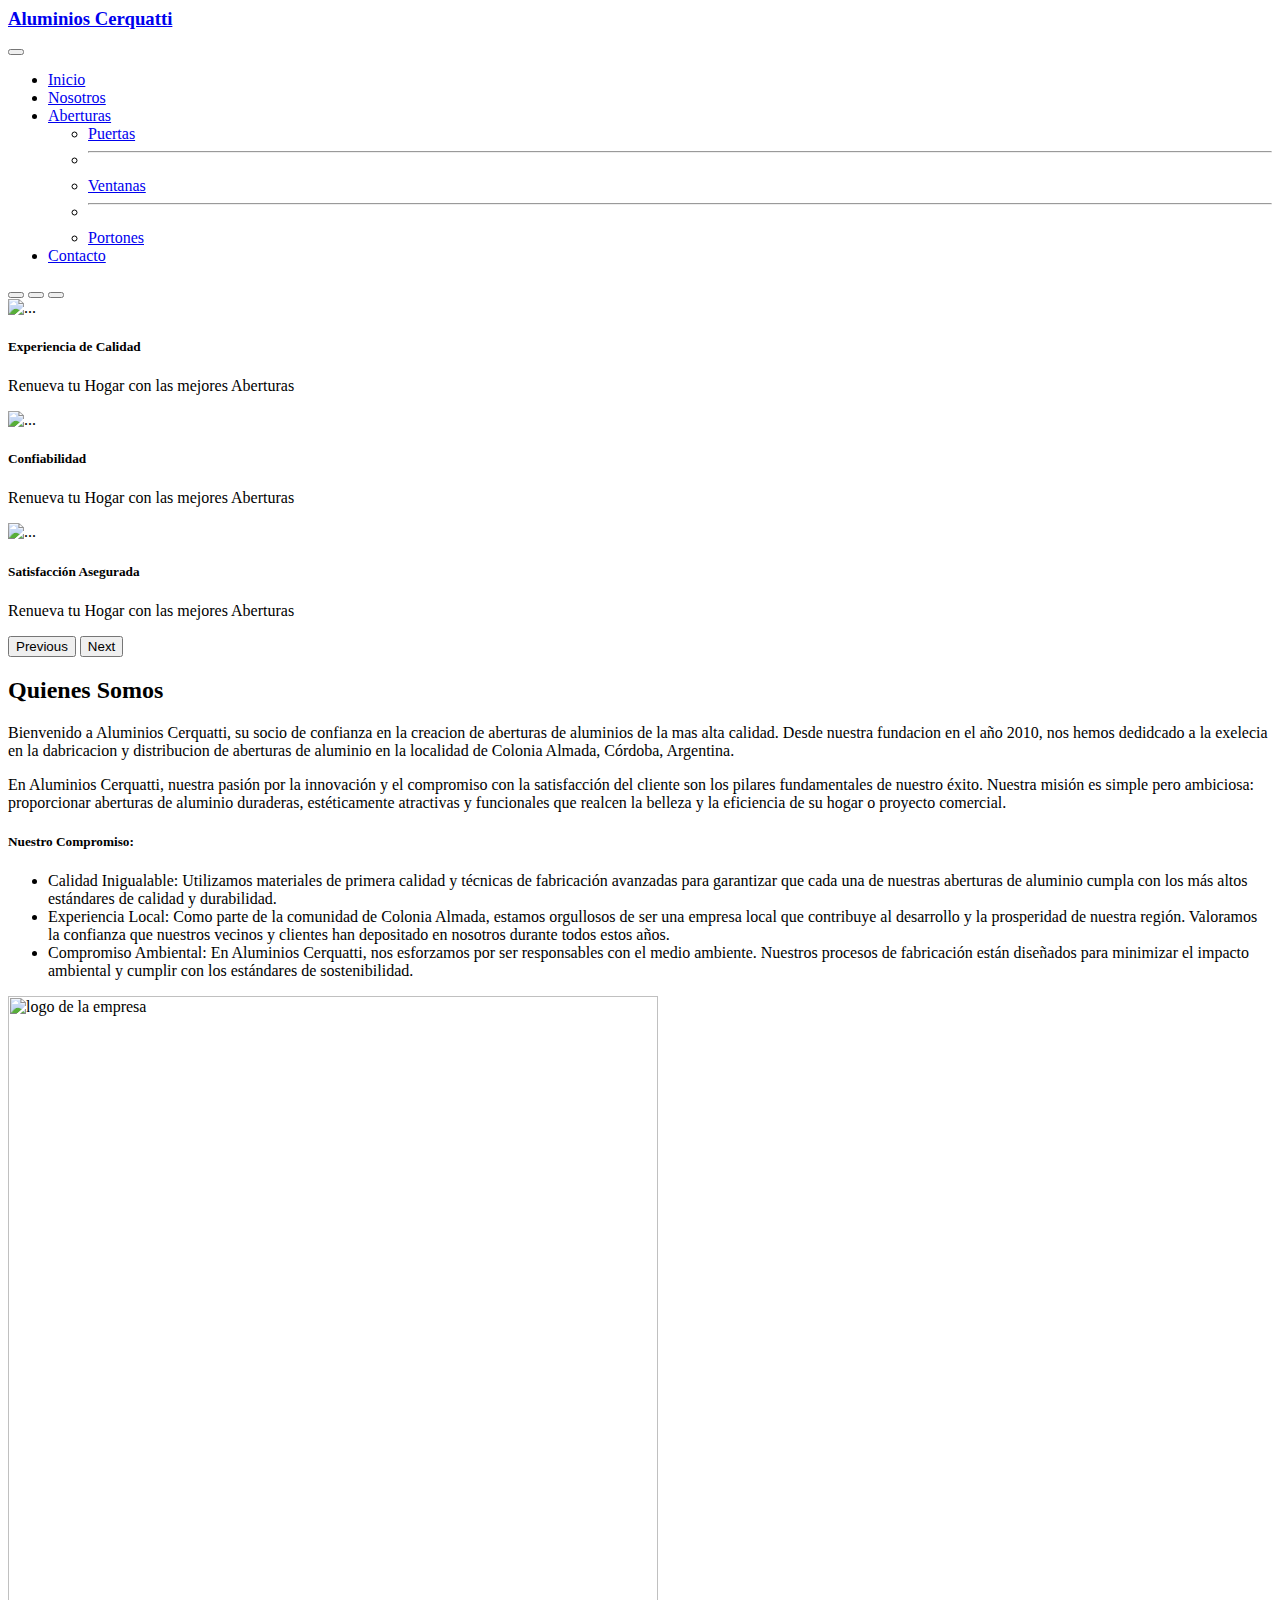
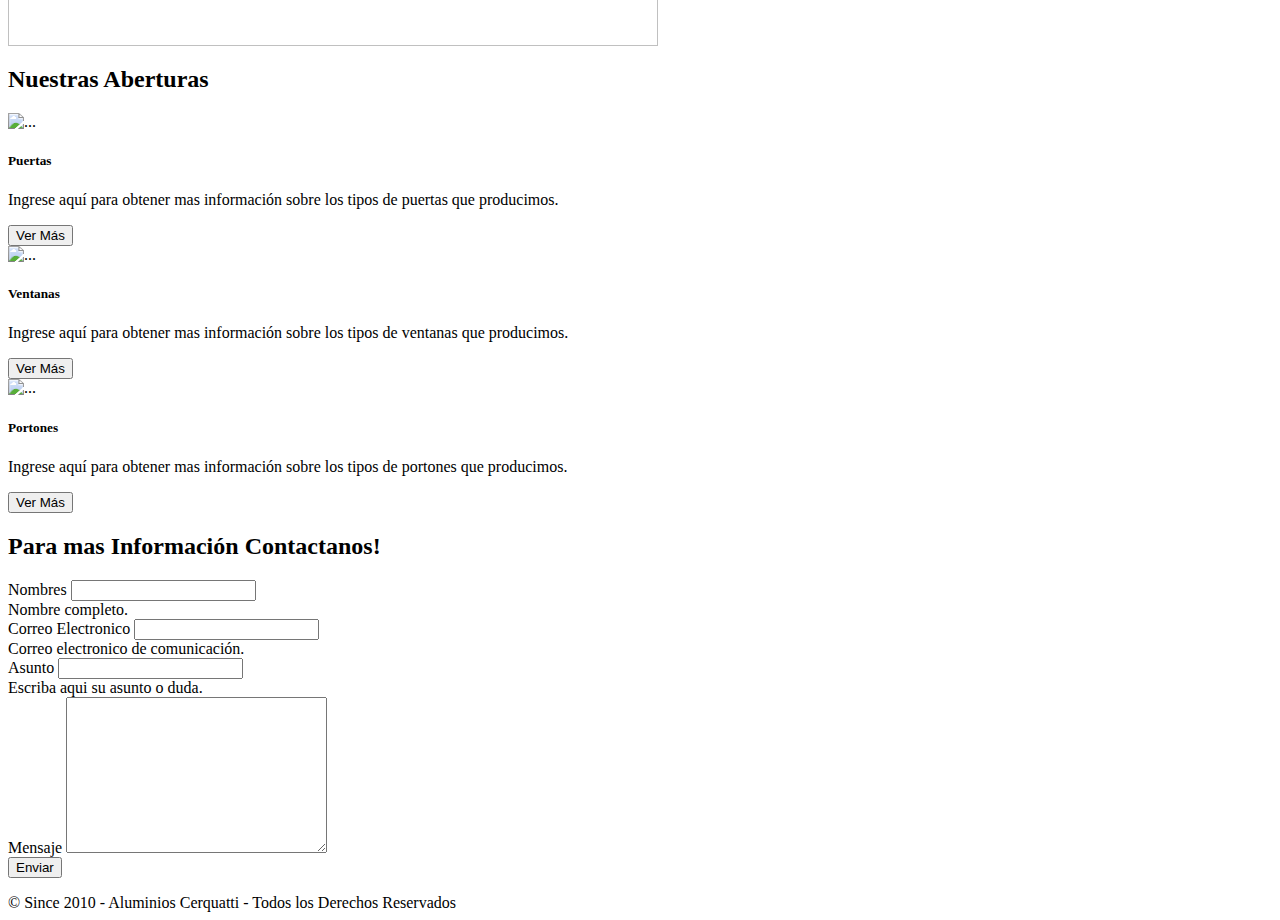
==== index.html @ 5398829f "probando subir primer repo" ====
<html lang="es">
  <head>
    <meta charset="utf-8">
    <meta name="viewport" content="width=device-width, initial-scale=1">
    <link rel="stylesheet" href="img/pinterest_board_photo.png">
    <title>Aluminios Cerquatti</title>
    <link href="https://cdn.jsdelivr.net/npm/bootstrap@5.3.2/dist/css/bootstrap.min.css" rel="stylesheet" integrity="sha384-T3c6CoIi6uLrA9TneNEoa7RxnatzjcDSCmG1MXxSR1GAsXEV/Dwwykc2MPK8M2HN" crossorigin="anonymous">
    <link rel="stylesheet" href="css/estilo.css">
  </head>

  <body class="body">
    <header class="header">
        
        <div class="container">
            <nav class="navbar navbar-expand-lg navbar-dark">
                <div class="container-fluid my-2">
                  <a class="navbar-brand" href="#"><h3>Aluminios Cerquatti</h3></a>
                  <button class="navbar-toggler" type="button" data-bs-toggle="collapse" data-bs-target="#navbarSupportedContent" aria-controls="navbarSupportedContent" aria-expanded="false" aria-label="Toggle navigation">
                    <span class="navbar-toggler-icon"></span>
                  </button>
                  <div class="collapse navbar-collapse" id="navbarSupportedContent">
                    <ul class="navbar-nav ms-auto mb-2 mb-lg-0">
                      <li class="nav-item">
                        <a class="nav-link active" aria-current="page" href="#index.html">Inicio</a>
                      </li>
                      <li class="nav-item">
                        <a class="nav-link" href="#nosotros">Nosotros</a>
                      </li>
                      <li class="nav-item dropdown">
                        <a class="nav-link dropdown-toggle" href="#aberturas" role="button" data-bs-toggle="dropdown" aria-expanded="false">
                          Aberturas
                        </a>
                        <ul class="dropdown-menu">
                          <li><a class="dropdown-item" href="#aberturas">Puertas</a></li>
                          <li><hr class="dropdown-divider"></li>
                          <li><a class="dropdown-item" href="#aberturas">Ventanas</a></li>
                          <li><hr class="dropdown-divider"></li>
                          <li><a class="dropdown-item" href="#aberturas">Portones</a></li>
                        </ul>
                      </li>
                      <li class="nav-item">
                        <a class="nav-link" href="#contacto">Contacto</a>
                      </li>
                    </ul>
                  </div>
                </div>
              </nav>
        </div>
    </header>
    <section class="carrusel">
        <div id="carouselExampleCaptions" class="carousel slide">
            <div class="carousel-indicators">
              <button type="button" data-bs-target="#carouselExampleCaptions" data-bs-slide-to="0" class="active" aria-current="true" aria-label="Slide 1"></button>
              <button type="button" data-bs-target="#carouselExampleCaptions" data-bs-slide-to="1" aria-label="Slide 2"></button>
              <button type="button" data-bs-target="#carouselExampleCaptions" data-bs-slide-to="2" aria-label="Slide 3"></button>
            </div>
            <div class="carousel-inner">
              <div class="carousel-item active">
                <img src="img/1.png" class="d-block w-100" alt="...">
                <div class="carousel-caption d-none d-md-block">
                  <h5>Experiencia de Calidad</h5>
                  <p>Renueva tu Hogar con las mejores Aberturas</p>
                </div>
              </div>
              <div class="carousel-item">
                <img src="img/2.png" class="d-block w-100" alt="...">
                <div class="carousel-caption d-none d-md-block">
                  <h5>Confiabilidad</h5>
                  <p>Renueva tu Hogar con las mejores Aberturas</p>               </div>
              </div>
              <div class="carousel-item">
                <img src="img/3.png" class="d-block w-100" alt="...">
                <div class="carousel-caption d-none d-md-block">
                  <h5>Satisfacción Asegurada</h5>
                  <p>Renueva tu Hogar con las mejores Aberturas</p>
                </div>
              </div>
            </div>
            <button class="carousel-control-prev" type="button" data-bs-target="#carouselExampleCaptions" data-bs-slide="prev">
              <span class="carousel-control-prev-icon" aria-hidden="true"></span>
              <span class="visually-hidden">Previous</span>
            </button>
            <button class="carousel-control-next" type="button" data-bs-target="#carouselExampleCaptions" data-bs-slide="next">
              <span class="carousel-control-next-icon" aria-hidden="true"></span>
              <span class="visually-hidden">Next</span>
            </button>
          </div>
    </section>
    <section class="nosotros" id="nosotros">
        <h2 class="text-center my-5">Quienes Somos</h2>
        <div class="container">
            <div class="row">
                <div class="col-6 ">
                    <P>Bienvenido a <span>Aluminios Cerquatti</span>, su socio de confianza en la creacion de aberturas de aluminios de la mas alta calidad. Desde nuestra fundacion en el año 2010, nos hemos dedidcado a la exelecia en la dabricacion y distribucion de aberturas de aluminio en la localidad de Colonia Almada, Córdoba, Argentina.</P>
                    <P>En <span>Aluminios Cerquatti</span>, nuestra pasión por la innovación y el compromiso con la satisfacción del cliente son los pilares fundamentales de nuestro éxito. Nuestra misión es simple pero ambiciosa: proporcionar aberturas de aluminio duraderas, estéticamente atractivas y funcionales que realcen la belleza y la eficiencia de su hogar o proyecto comercial.</P>
                    <h5><span>Nuestro Compromiso:</span></h5>
                    <ul class="my-4">
                      <li class="my-3"> <span>Calidad Inigualable:</span> Utilizamos materiales de primera calidad y técnicas de fabricación avanzadas para garantizar que cada una de nuestras aberturas de aluminio cumpla con los más altos estándares de calidad y durabilidad.</li>
                      <li class="my-3"> <span>Experiencia Local:</span> Como parte de la comunidad de Colonia Almada, estamos orgullosos de ser una empresa local que contribuye al desarrollo y la prosperidad de nuestra región. Valoramos la confianza que nuestros vecinos y clientes han depositado en nosotros durante todos estos años.</li>
                      <li class="my-3"> <span>Compromiso Ambiental:</span> En Aluminios Cerquatti, nos esforzamos por ser responsables con el medio ambiente. Nuestros procesos de fabricación están diseñados para minimizar el impacto ambiental y cumplir con los estándares de sostenibilidad.</li>
                  </ul>
      
                </div>
                <div class="col-6">
                    <img class="img-fluid " src="img/logo_transparent.png" width="650" alt="logo de la empresa">
                </div>
            </div>
        </div>
    </section>
    <section class="Aberturas container-fluid" id="aberturas">
      <h2 class="text-center my-5">Nuestras Aberturas</h2>
      <div class="container">
          <div class="row">
              <div class="col-md-4 mb-4">
                  <div class="card text-center shadow">
                      <img src="img/1.jpg" class="card-img-top" alt="...">
                      <div class="card-body">
                          <h5 class="card-title">Puertas</h5>
                          <p class="card-text">Ingrese aquí para obtener mas información sobre los tipos de puertas que producimos.</p>
                          <button class="button" href="#" >Ver Más</button>
                      </div>
                  </div>
              </div>
              <div class="col-md-4 mb-4">
                  <div class="card text-center shadow">
                      <img src="img/22.jpg" class="card-img-top" alt="...">
                      <div class="card-body">
                          <h5 class="card-title">Ventanas</h5>
                          <p class="card-text">Ingrese aquí para obtener mas información sobre los tipos de ventanas que producimos.</p>
                          <button class="button" href="#" >Ver Más</button>
                      </div>
                  </div>
              </div>
              <div class="col-md-4 mb-4">
                  <div class="card text-center shadow">
                      <img src="img/33.jpg" class="card-img-top" alt="...">
                      <div class="card-body">
                          <h5 class="card-title">Portones</h5>
                          <p class="card-text">Ingrese aquí para obtener mas información sobre los tipos de portones que producimos.</p>
                          <button class="button" href="#" >Ver Más</button>
                      </div>
                  </div>
              </div> 
          </div>
      </div>
  </section>
    <section class="contacto " id="contacto">
      <div class="container">
        <h2 class="text-center my-5">Para mas Información Contactanos!</h2>
        <form class="row my-5">
          <div class="mb-3 col-4">
            <label for="nombre  " class="form-label">Nombres</label>
            <input type="text" class="form-control shadow" id="exampleInputEmail1" aria-describedby="nombre">
            <div id="nombre" class="form-text">Nombre completo.</div>
          </div>
          <div class="mb-3 col-4">
            <label for="exampleInputEmail1" class="form-label ">Correo Electronico</label>
            <input type="email" class="form-control shadow" id="exampleInputEmail1" aria-describedby="emailHelp">
            <div id="emailHelp" class="form-text">Correo electronico de comunicación.</div>
          </div>
          <div class="mb-3 col-4" >
            <label for="Asunto" class="form-label">Asunto</label>
            <input type="text" class="form-control shadow" id="exampleInputEmail1" aria-describedby="Asunto">
            <div id="Asunto" class="form-text">Escriba aqui su asunto o duda.</div>
          </div>
          <div class="mb-3 col-12" >
            <label for="Mensaje">Mensaje</label>
            <textarea class="form-control shadow" name="mensaje" id="" cols="30" rows="10"></textarea>
          </div>
          <div class="text-center">
            <button  type="submit" class="btn btn-primary my-3">Enviar</button>
          </div>
        </form>
      </div>
    </section>
    <footer class="text-center shadow">
      &copy; Since 2010 - Aluminios Cerquatti - Todos los Derechos Reservados

    </footer>
    <script src="https://cdn.jsdelivr.net/npm/bootstrap@5.3.2/dist/js/bootstrap.bundle.min.js" integrity="sha384-C6RzsynM9kWDrMNeT87bh95OGNyZPhcTNXj1NW7RuBCsyN/o0jlpcV8Qyq46cDfL" crossorigin="anonymous"></script>
  </body>
</html>
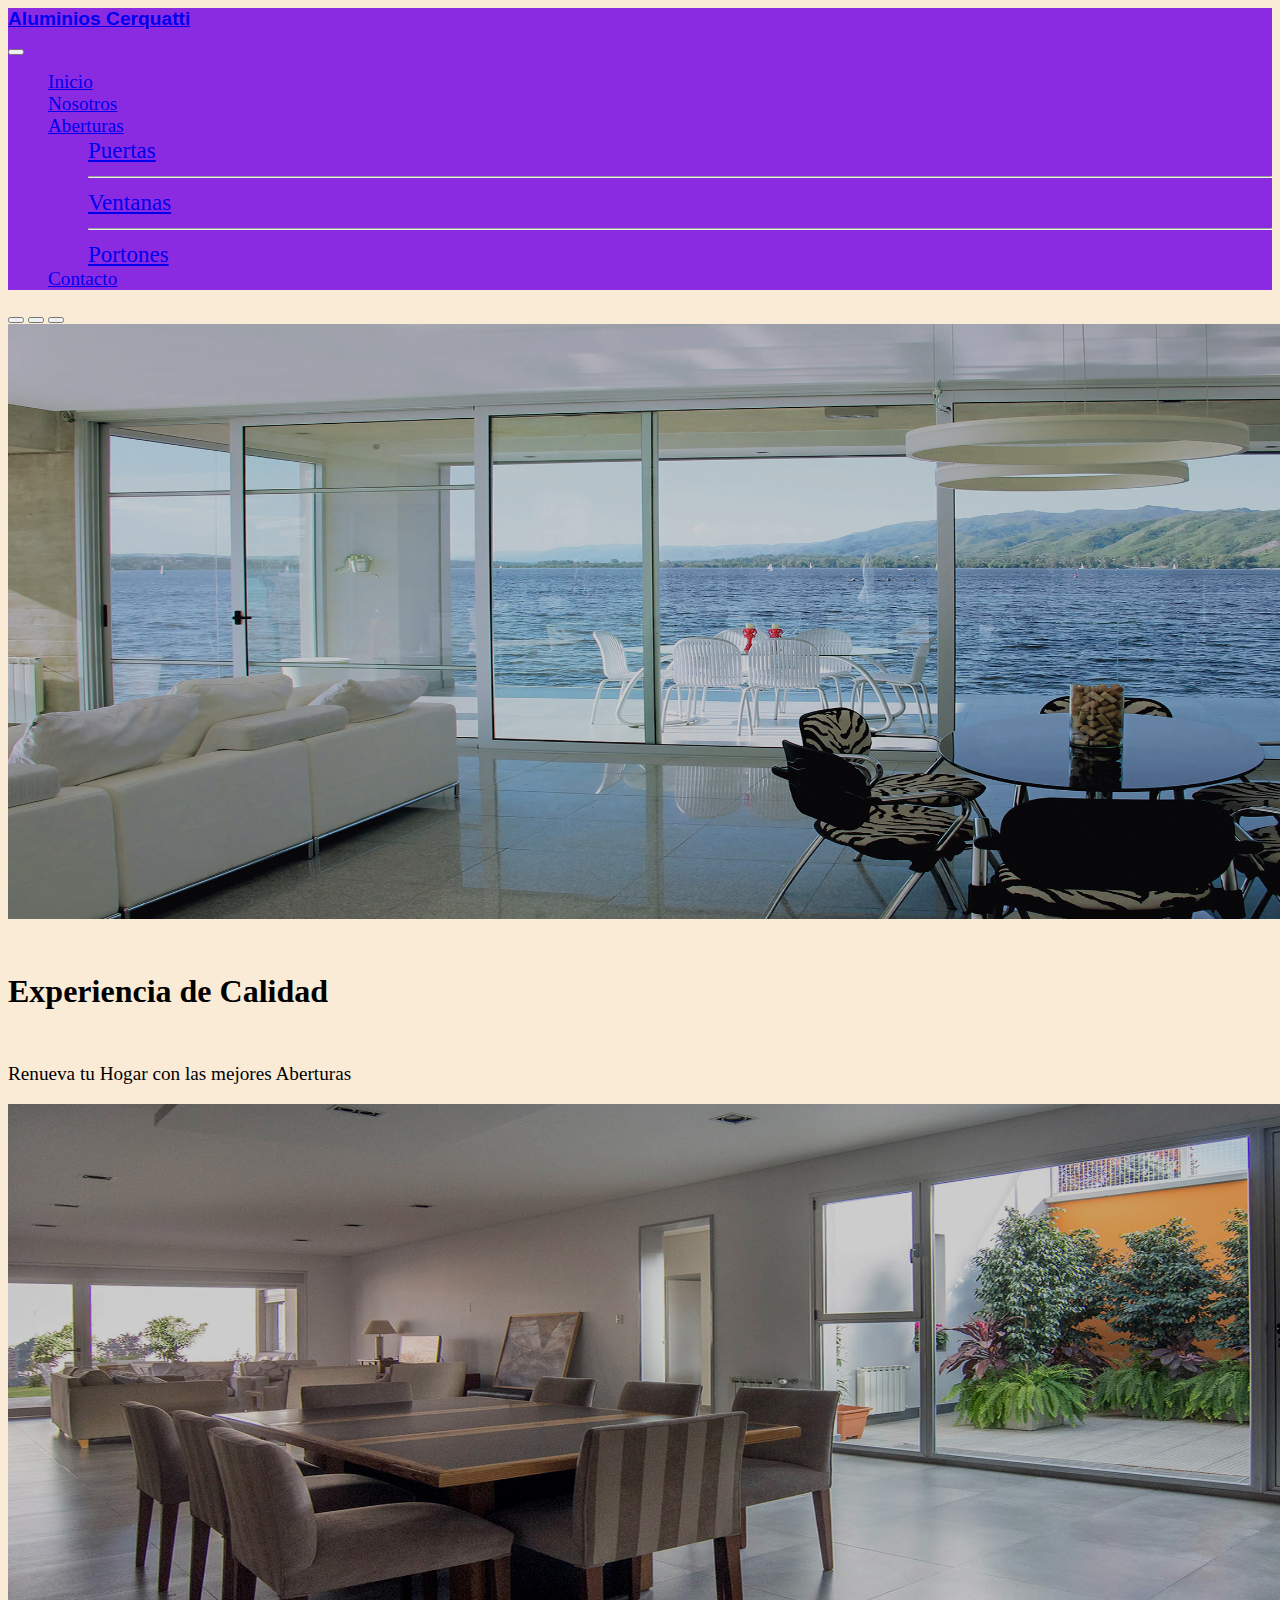
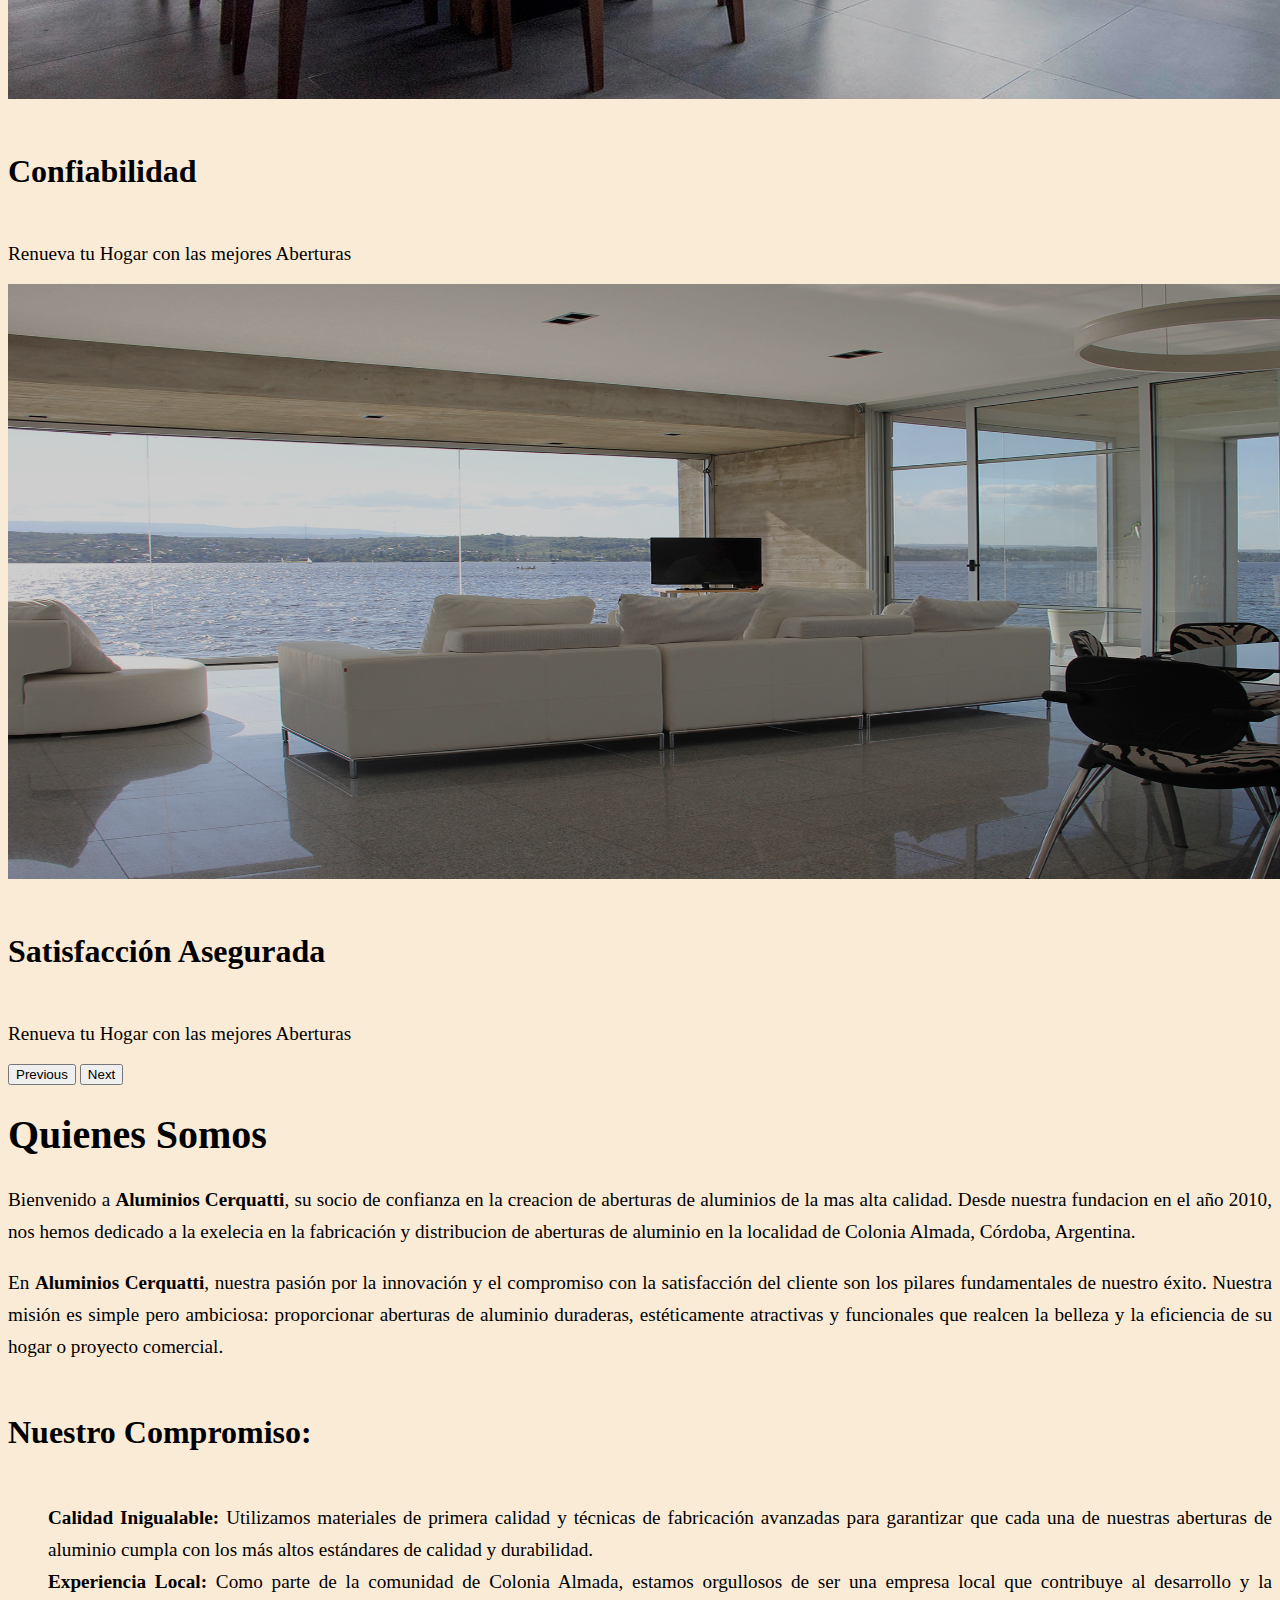
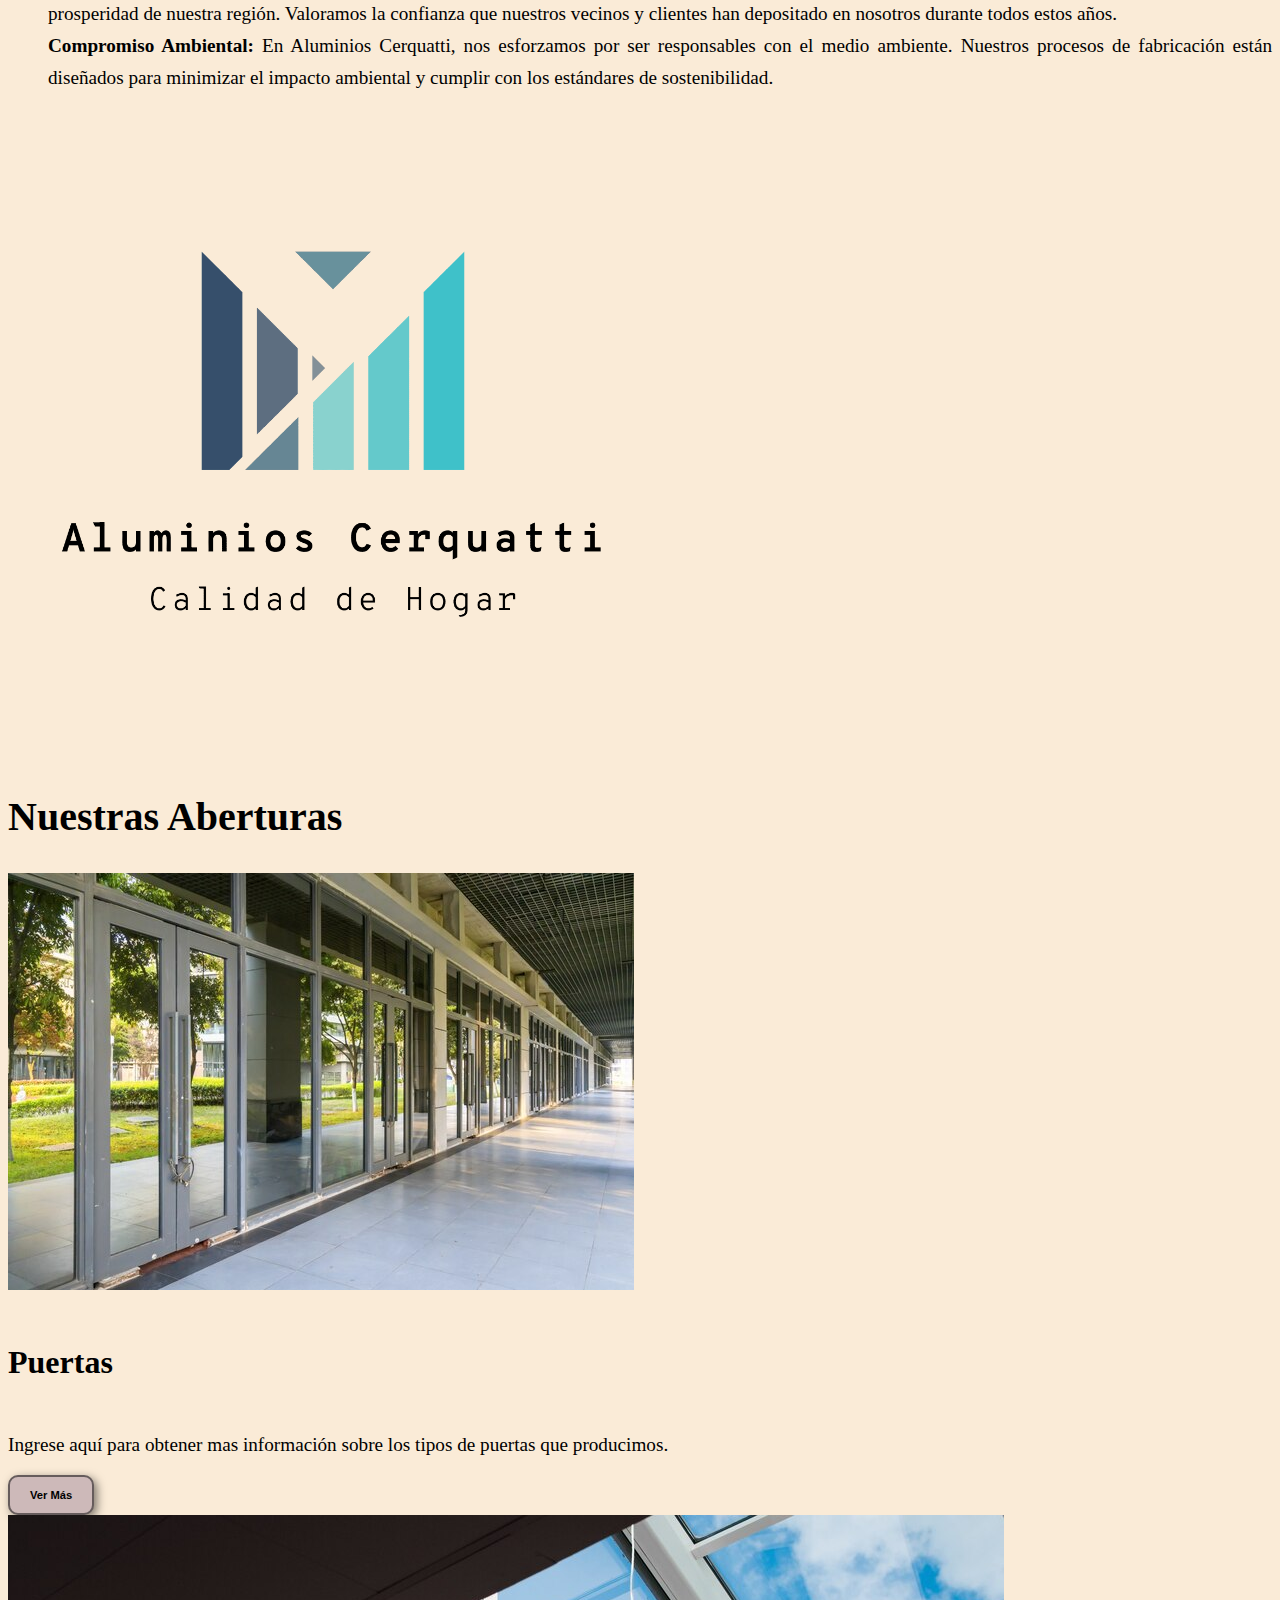
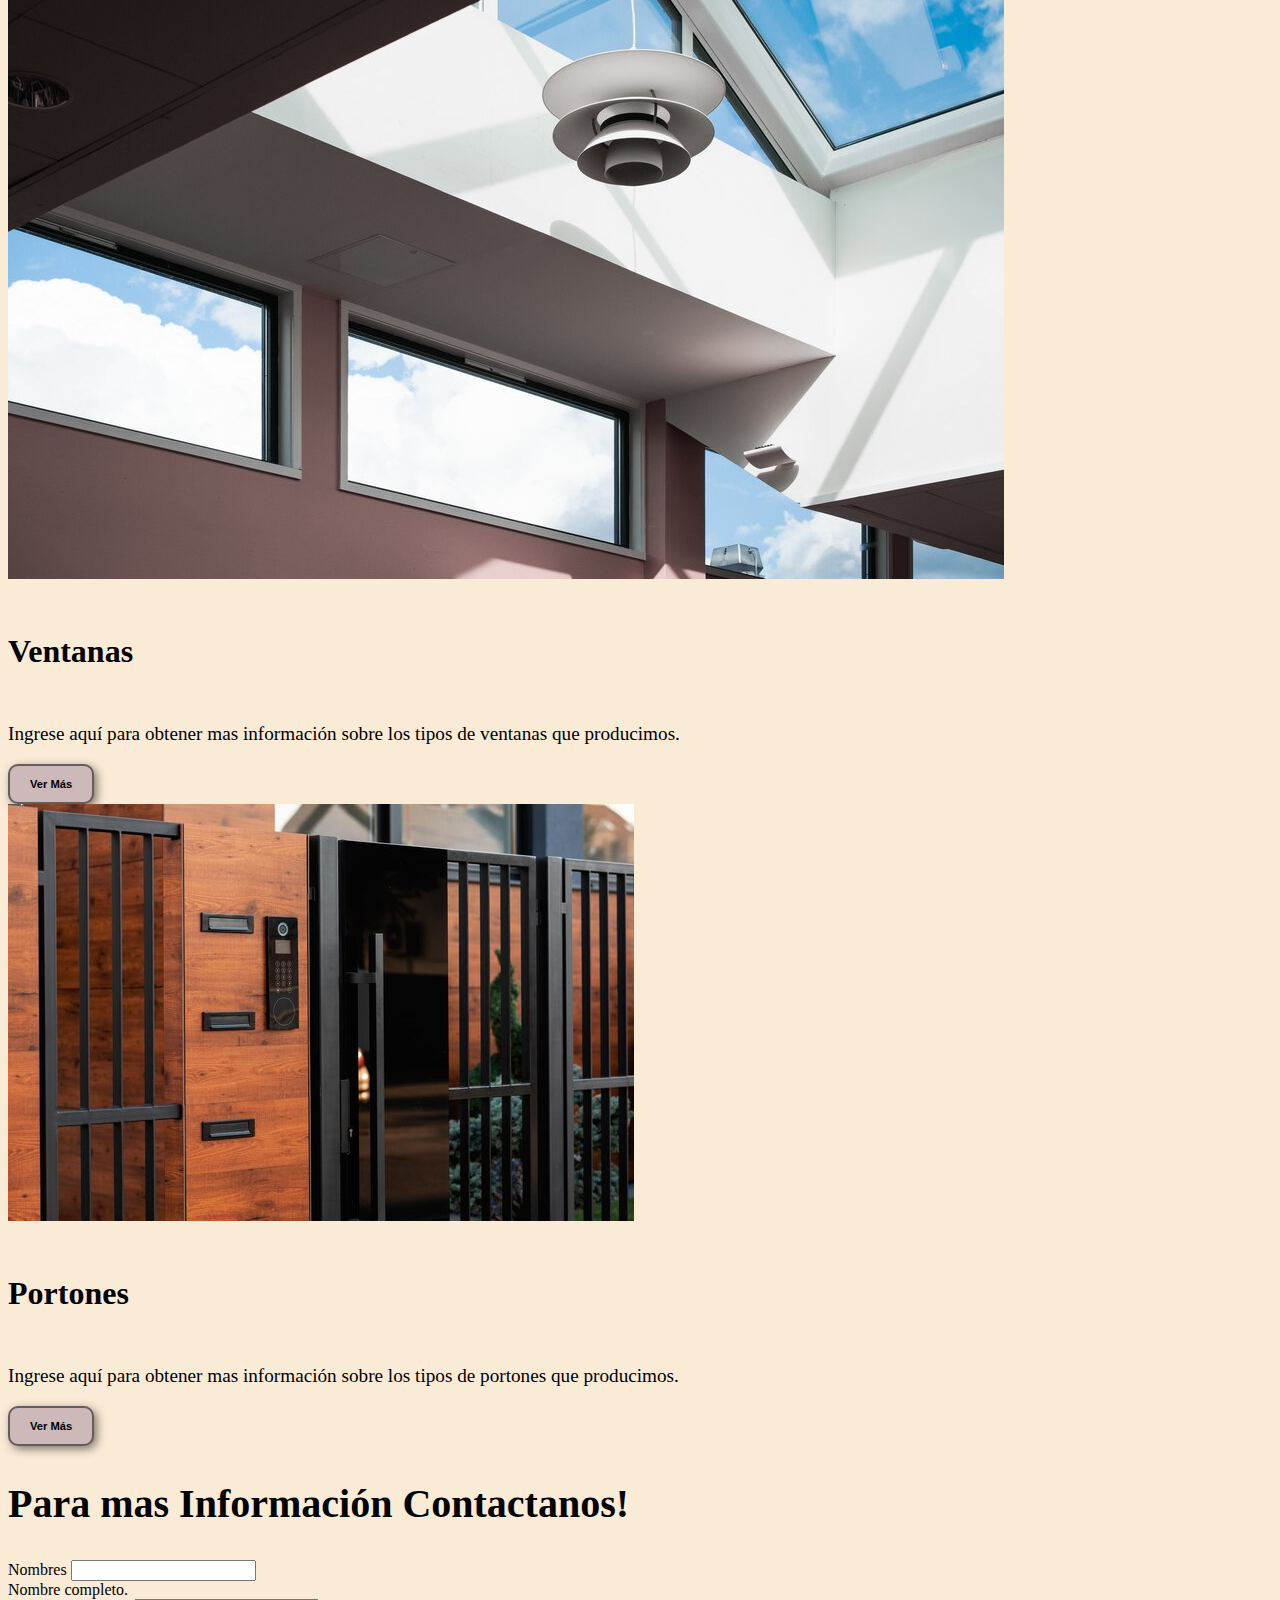
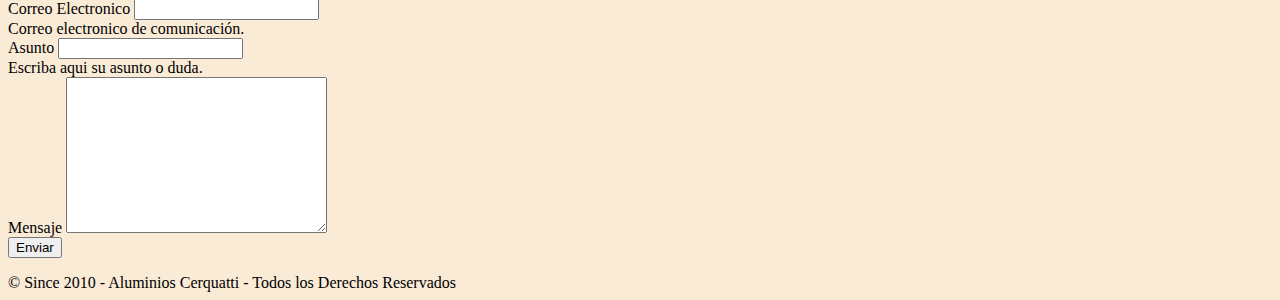
==== commit faf8d1b5: "correcion de errores" ====
--- a/index.html
+++ b/index.html
@@ -91,7 +91,7 @@
         <div class="container">
             <div class="row">
                 <div class="col-6 ">
-                    <P>Bienvenido a <span>Aluminios Cerquatti</span>, su socio de confianza en la creacion de aberturas de aluminios de la mas alta calidad. Desde nuestra fundacion en el año 2010, nos hemos dedidcado a la exelecia en la dabricacion y distribucion de aberturas de aluminio en la localidad de Colonia Almada, Córdoba, Argentina.</P>
+                    <P>Bienvenido a <span>Aluminios Cerquatti</span>, su socio de confianza en la creacion de aberturas de aluminios de la mas alta calidad. Desde nuestra fundacion en el año 2010, nos hemos dedicado a la exelecia en la fabricación y distribucion de aberturas de aluminio en la localidad de Colonia Almada, Córdoba, Argentina.</P>
                     <P>En <span>Aluminios Cerquatti</span>, nuestra pasión por la innovación y el compromiso con la satisfacción del cliente son los pilares fundamentales de nuestro éxito. Nuestra misión es simple pero ambiciosa: proporcionar aberturas de aluminio duraderas, estéticamente atractivas y funcionales que realcen la belleza y la eficiencia de su hogar o proyecto comercial.</P>
                     <h5><span>Nuestro Compromiso:</span></h5>
                     <ul class="my-4">
--- a/css/estilo.css
+++ b/css/estilo.css
@@ -0,0 +1,54 @@
+*{
+    box-sizing: border-box;
+}
+
+.body{
+    background-color: antiquewhite;
+    font-family: 'Times New Roman', Times, serif;
+}
+html{
+    scroll-behavior: smooth;
+}
+h1{font-size: 3em;}
+h2{font-size: 2.5em;
+    font-weight: bold;
+}
+h3{font-size: 1.2em;
+    font-family:'Lucida Sans', 'Lucida Sans Regular', 'Lucida Grande', 'Lucida Sans Unicode', Geneva, Verdana, sans-serif
+}
+
+h5{font-size: 2em;}
+h5 span{
+    font-size: 1em;
+    font-weight: bold;
+}
+ul{list-style: none;}
+li{font-size: 1.2em;}
+p{font-size: 1.2em;}
+li span{
+    font-weight: bold;
+}
+p span{
+    font-weight: bold;
+}
+.header{
+    background-color:blueviolet;
+}
+
+.button{
+    font-size: 0.7em;
+    font-weight: bold;
+    padding: 12px 20px;
+    border-radius: 10px;
+    border: 2px solid rgb(0,0,0,0.5);
+    box-shadow: 3px 3px 10px rgb(0,0,0,0.5);
+    color: black;
+    background-color:rgb(205, 185, 185)
+}
+.button:hover{
+    background-color: rgb(165, 154, 130);
+}
+.nosotros{
+    text-align: justify;
+    line-height: 2em;
+}
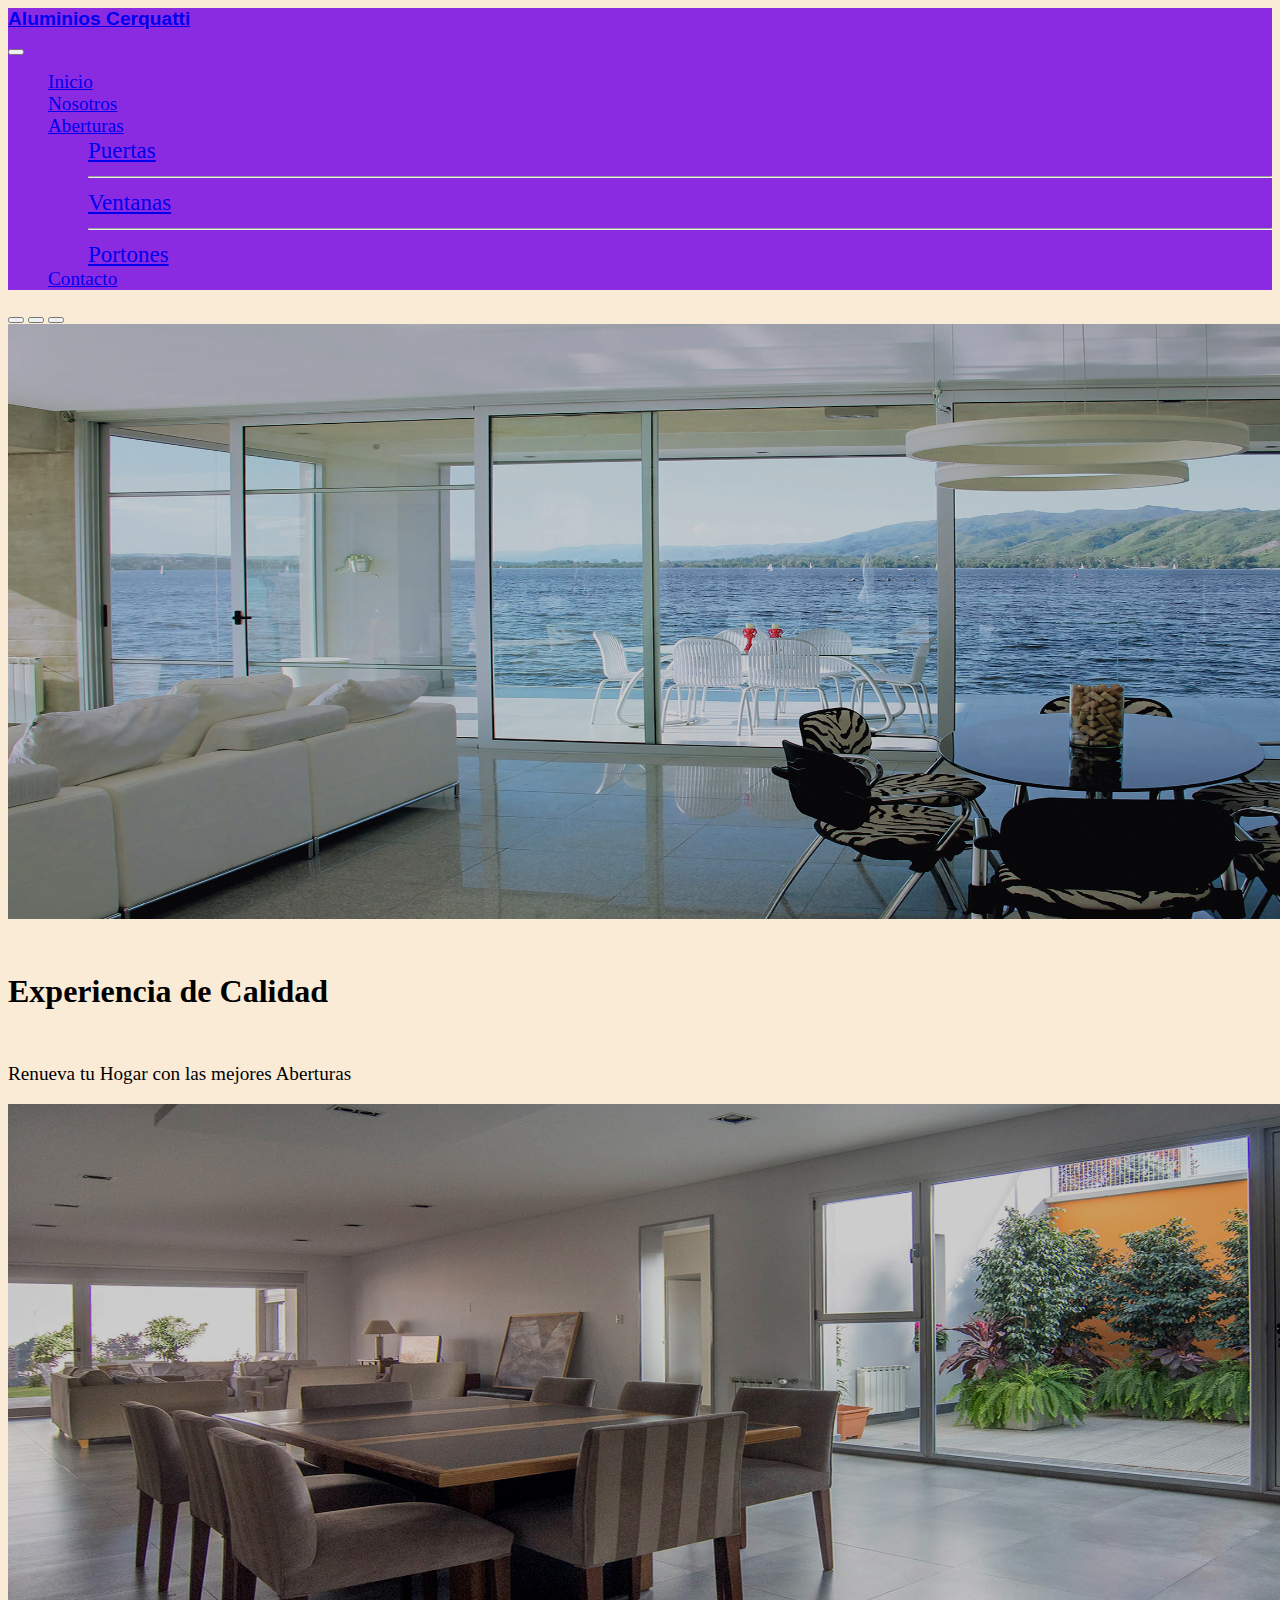
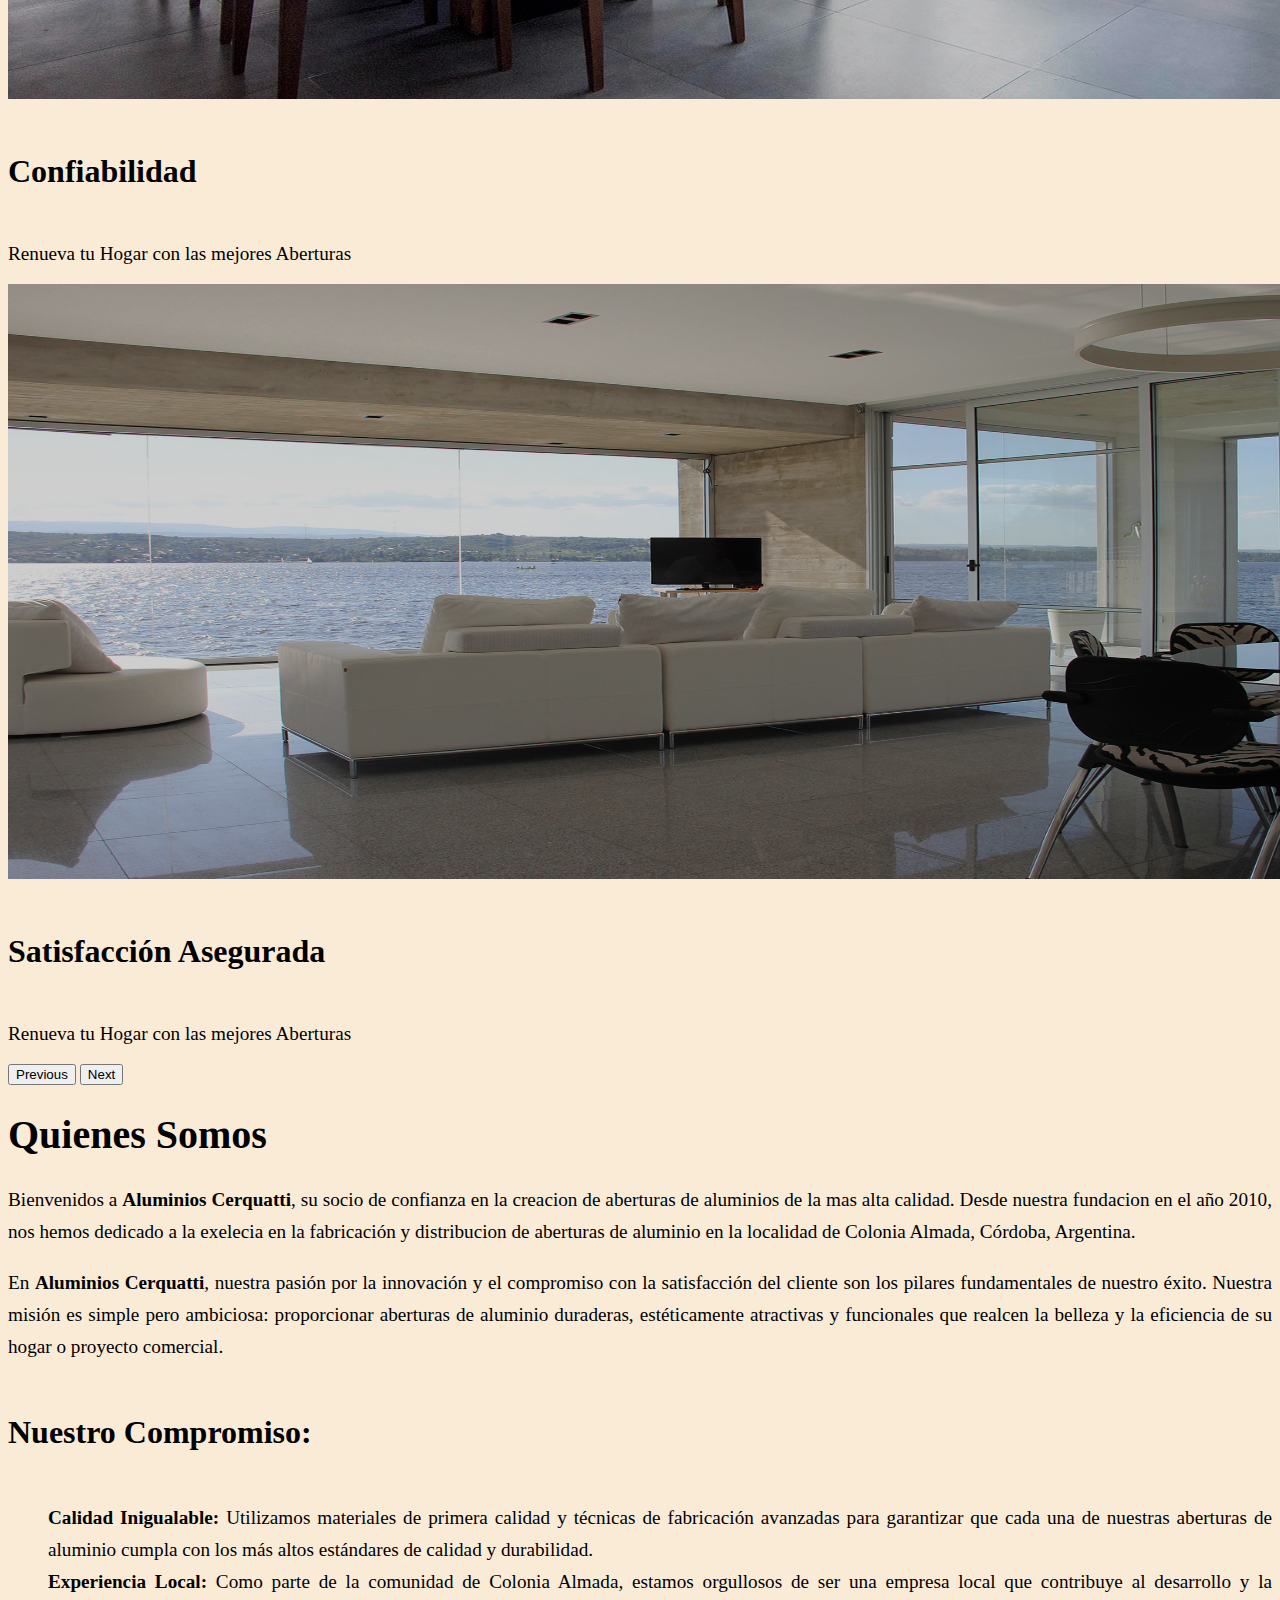
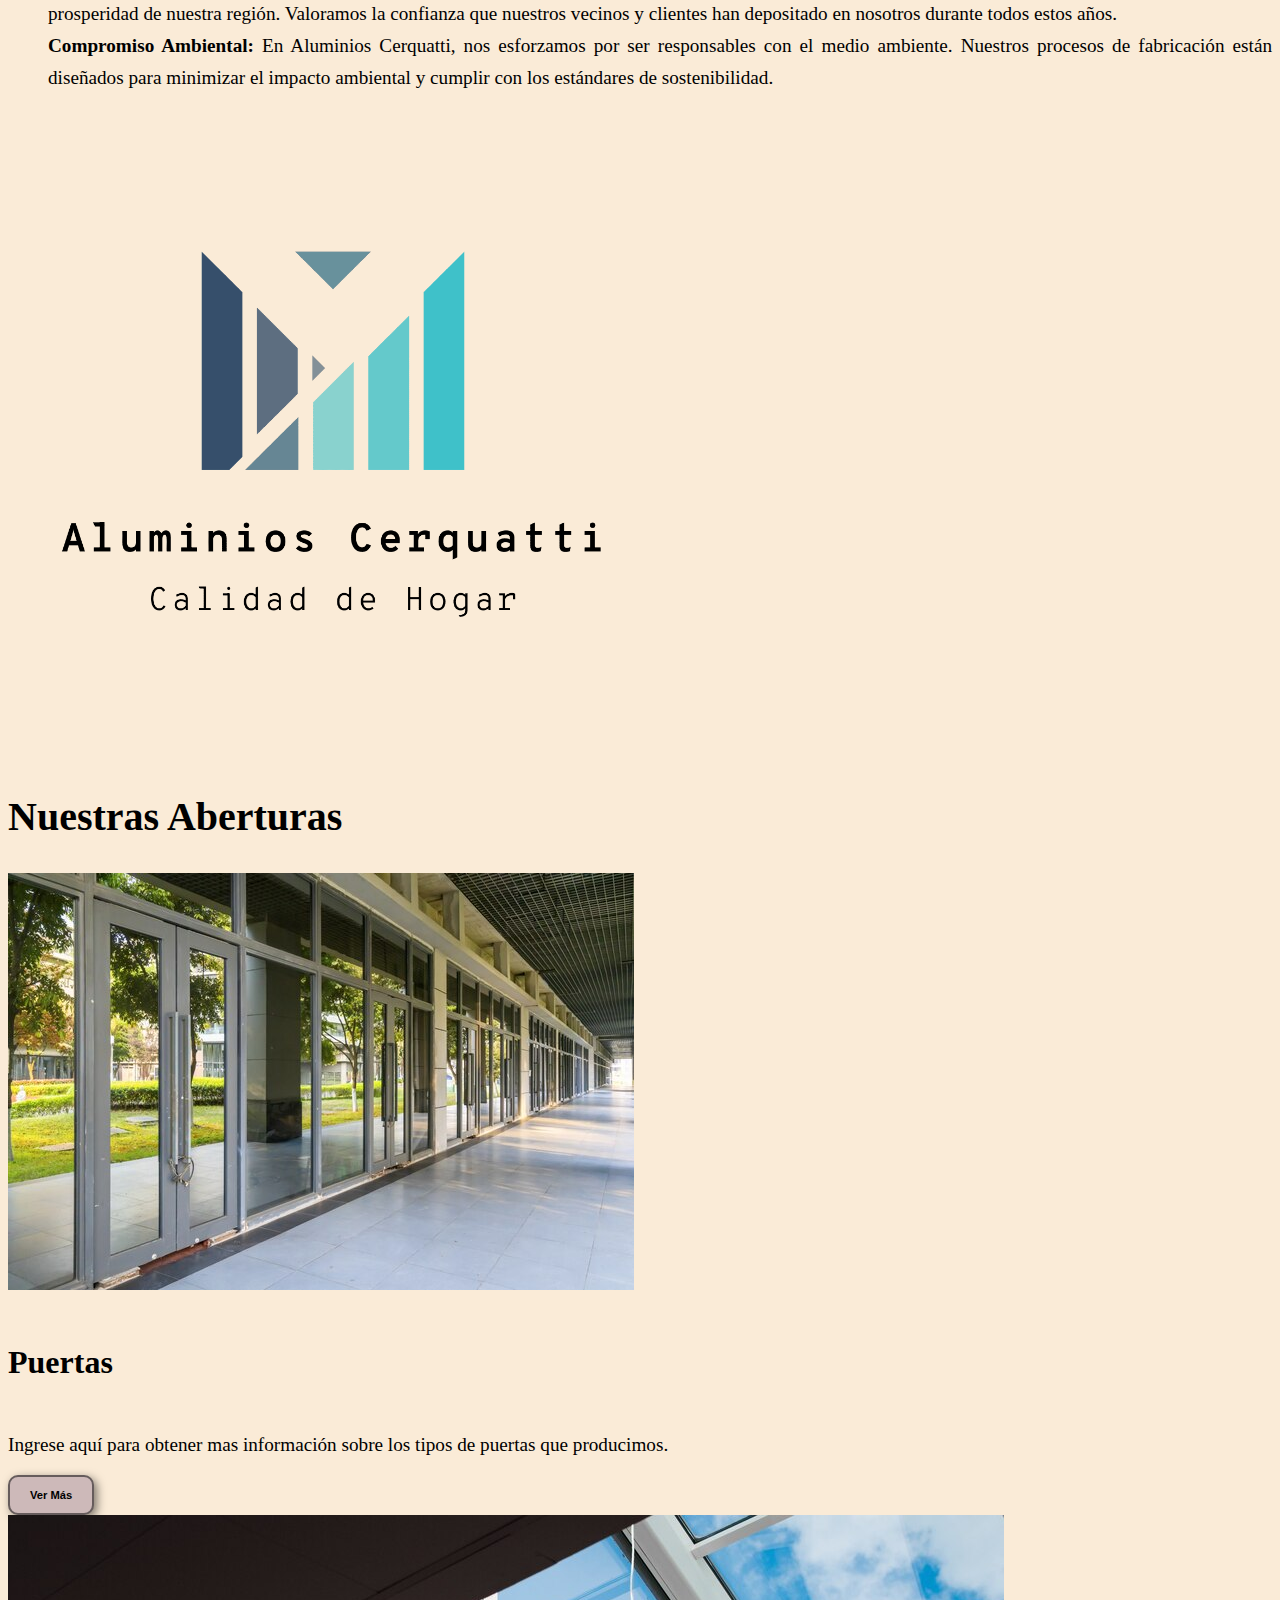
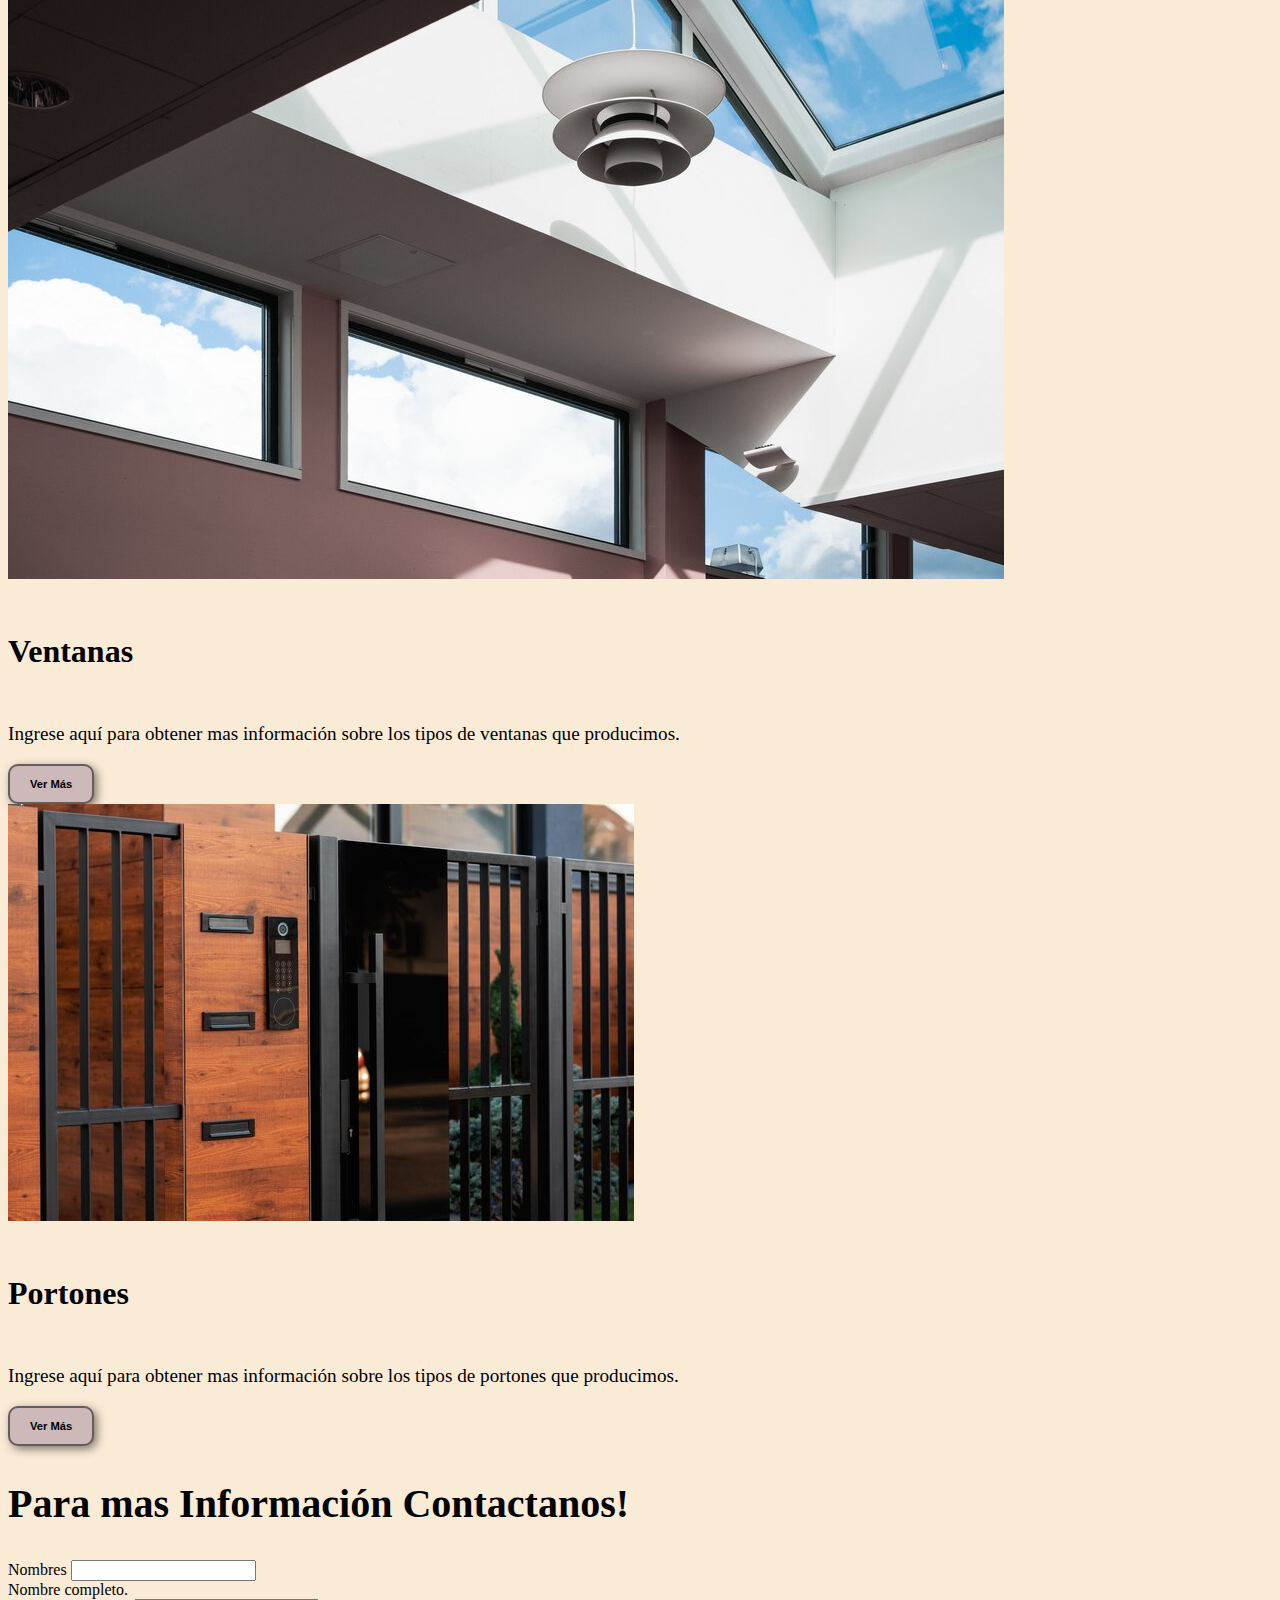
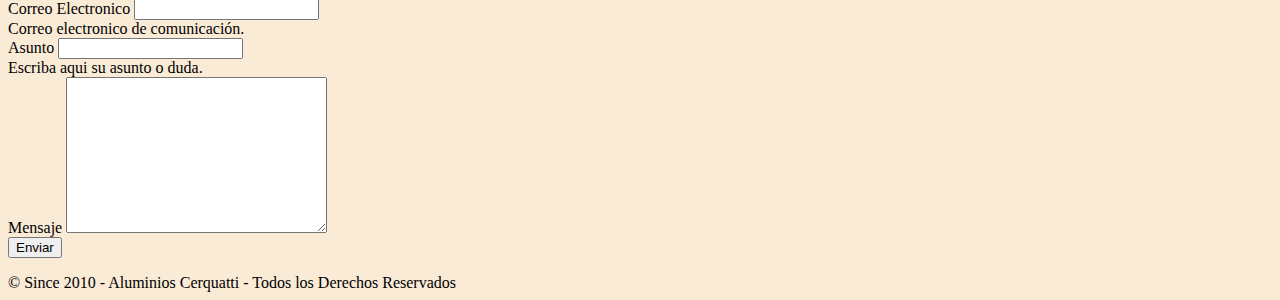
==== commit bbb4a5d6: "correccion final del index" ====
--- a/index.html
+++ b/index.html
@@ -91,7 +91,7 @@
         <div class="container">
             <div class="row">
                 <div class="col-6 ">
-                    <P>Bienvenido a <span>Aluminios Cerquatti</span>, su socio de confianza en la creacion de aberturas de aluminios de la mas alta calidad. Desde nuestra fundacion en el año 2010, nos hemos dedicado a la exelecia en la fabricación y distribucion de aberturas de aluminio en la localidad de Colonia Almada, Córdoba, Argentina.</P>
+                    <P>Bienvenidos a <span>Aluminios Cerquatti</span>, su socio de confianza en la creacion de aberturas de aluminios de la mas alta calidad. Desde nuestra fundacion en el año 2010, nos hemos dedicado a la exelecia en la fabricación y distribucion de aberturas de aluminio en la localidad de Colonia Almada, Córdoba, Argentina.</P>
                     <P>En <span>Aluminios Cerquatti</span>, nuestra pasión por la innovación y el compromiso con la satisfacción del cliente son los pilares fundamentales de nuestro éxito. Nuestra misión es simple pero ambiciosa: proporcionar aberturas de aluminio duraderas, estéticamente atractivas y funcionales que realcen la belleza y la eficiencia de su hogar o proyecto comercial.</P>
                     <h5><span>Nuestro Compromiso:</span></h5>
                     <ul class="my-4">
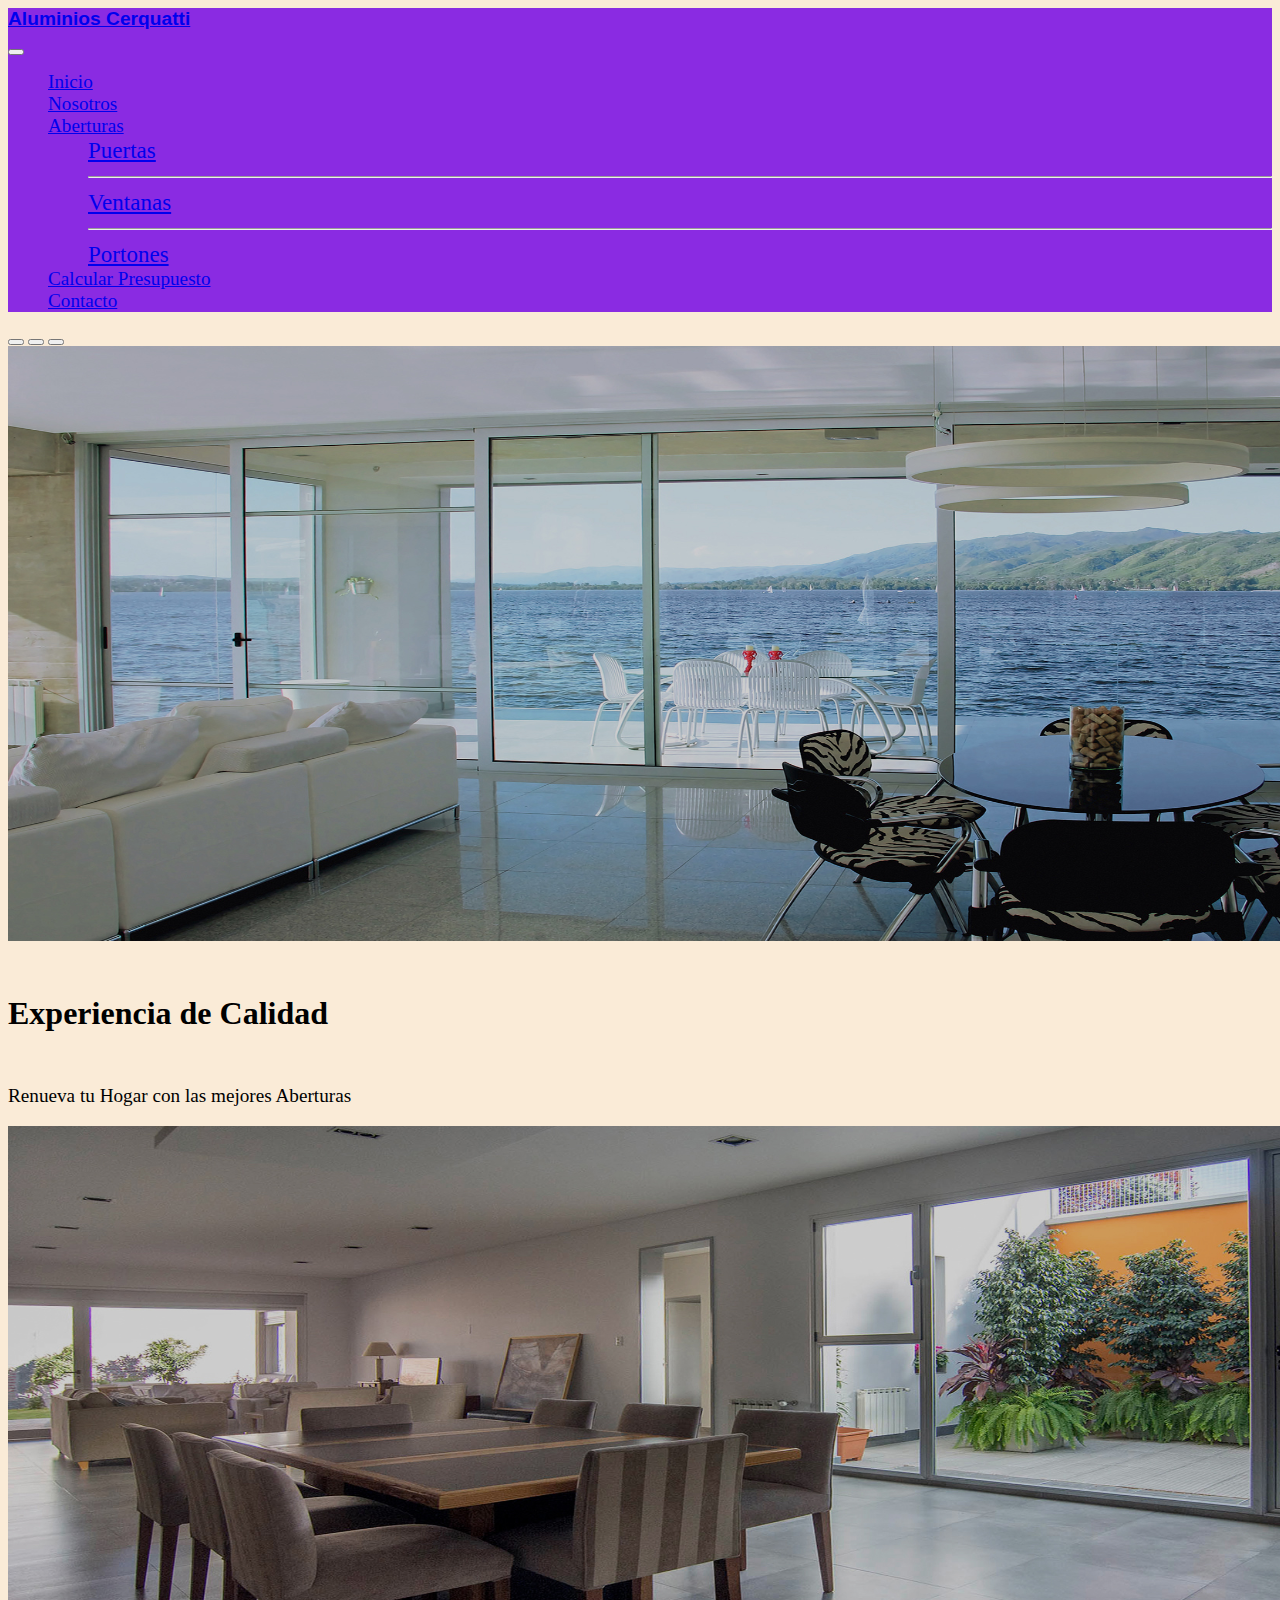
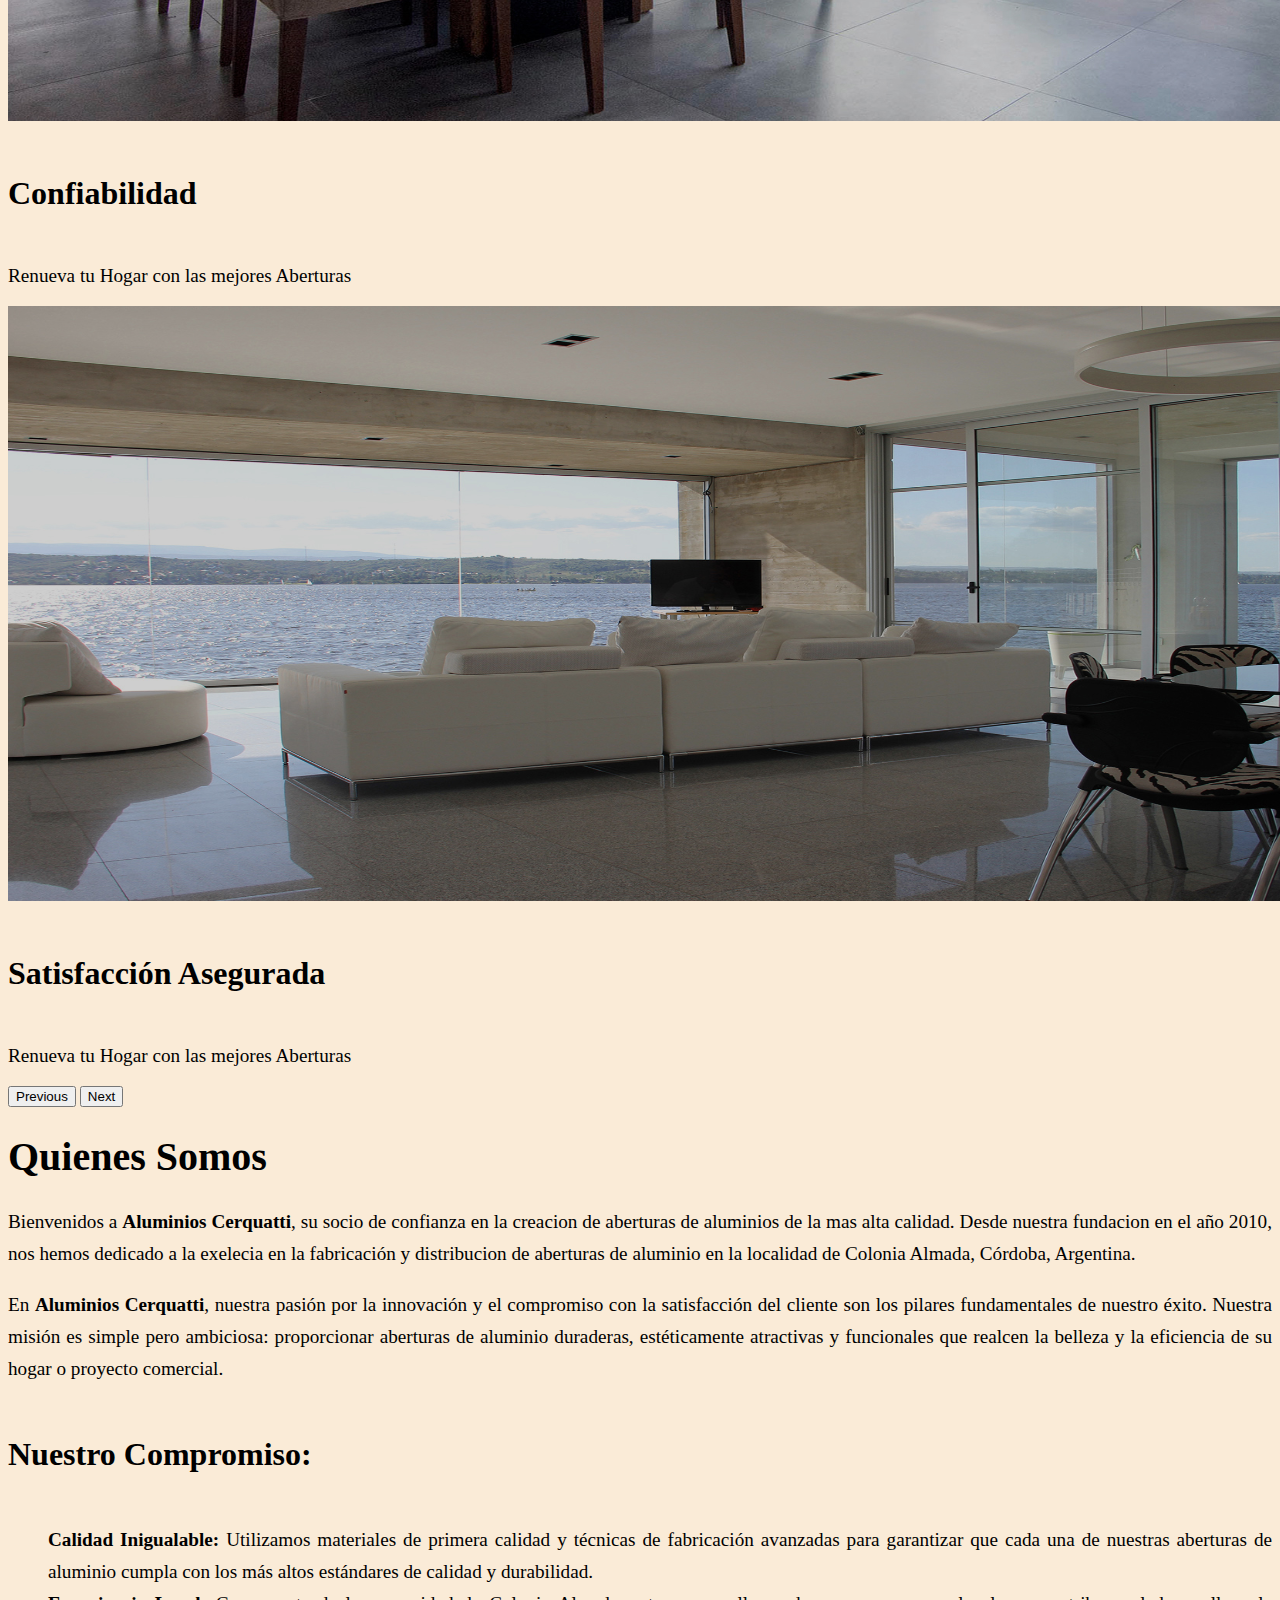
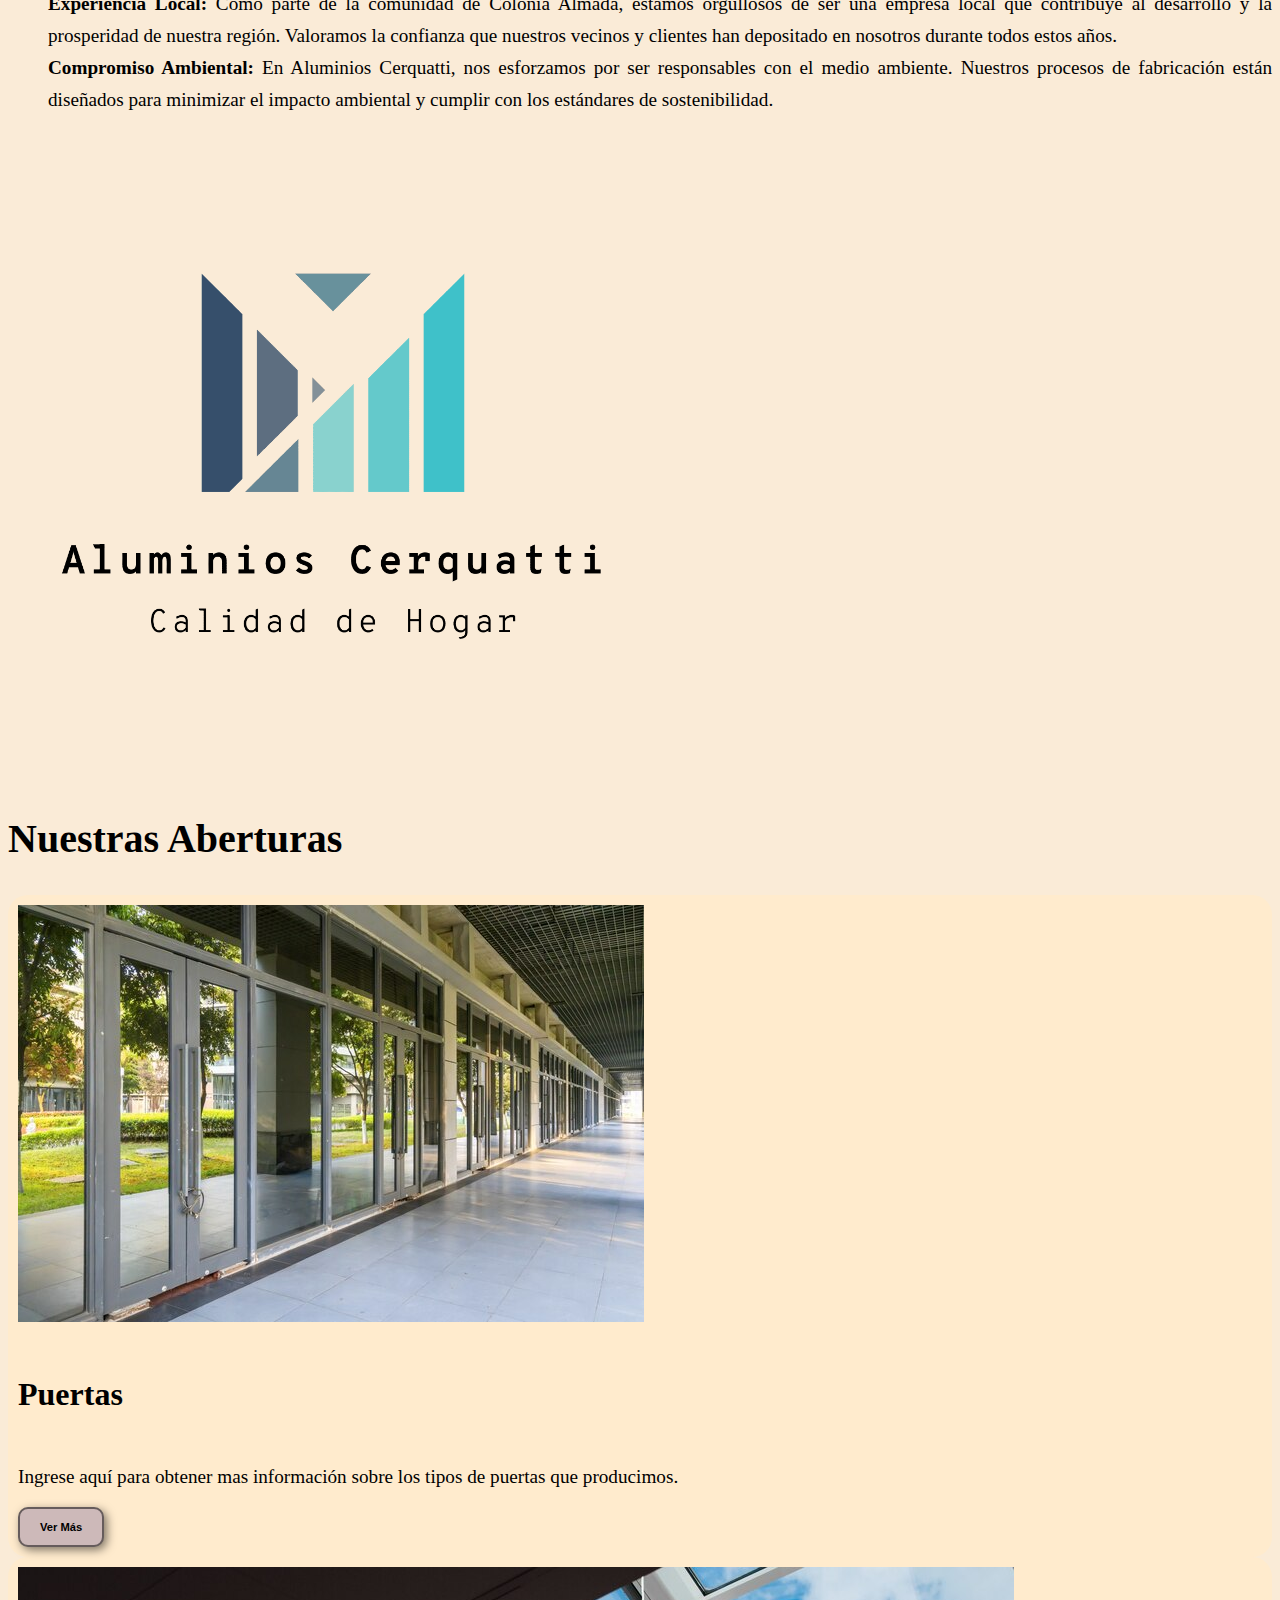
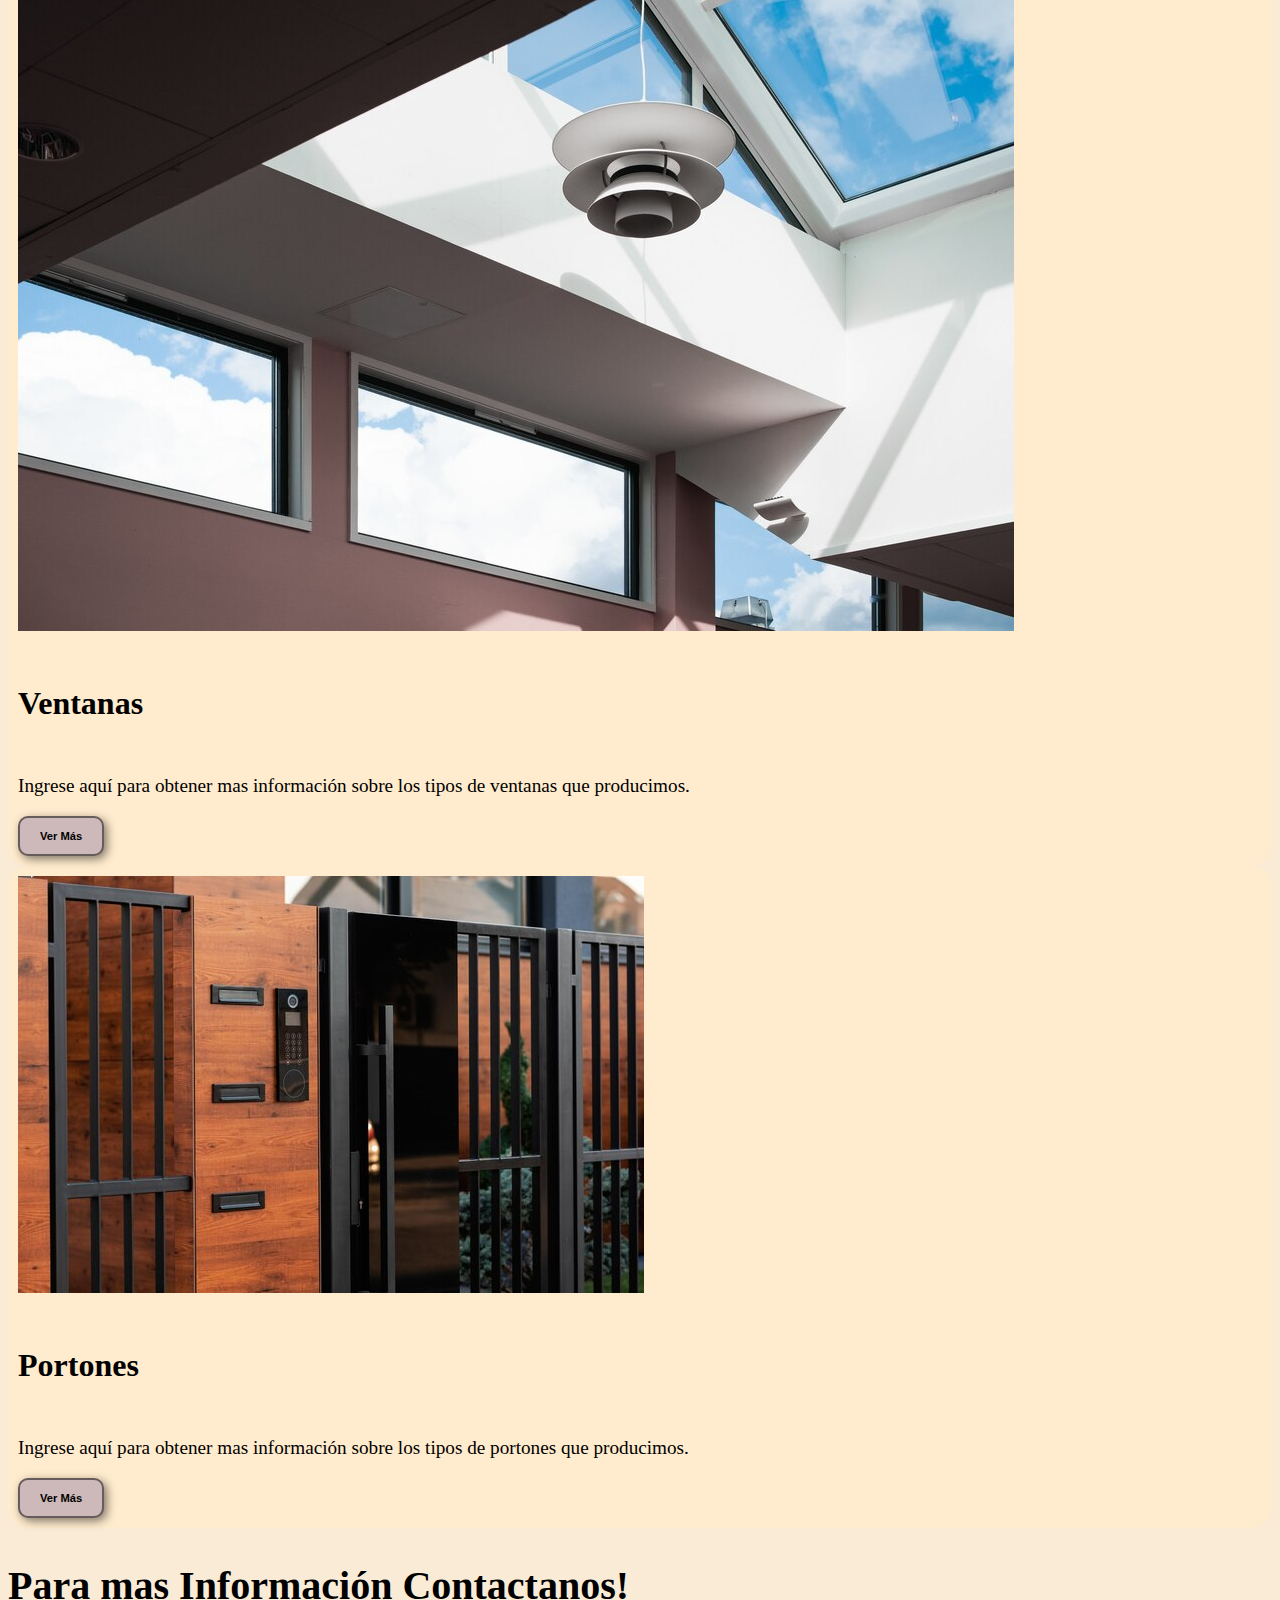
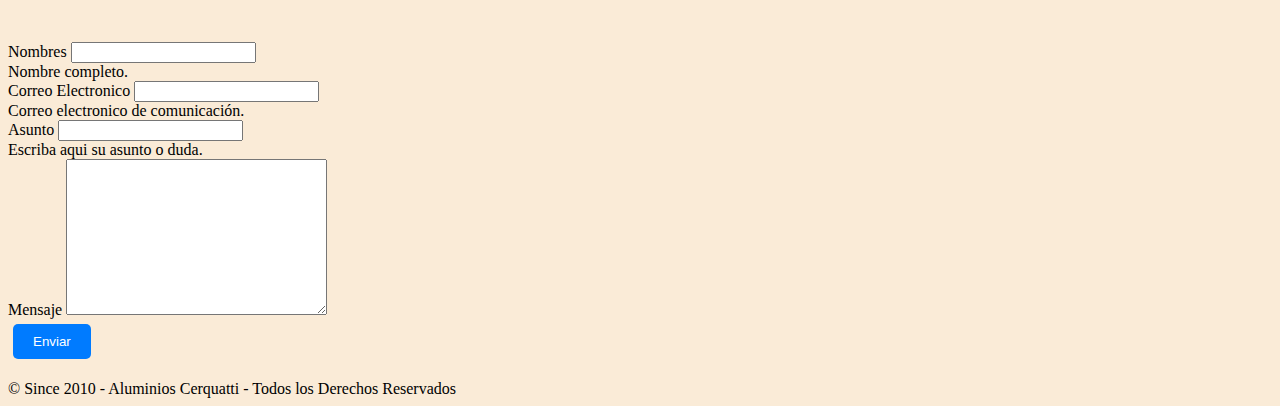
==== commit 61774d45: "agrage presupuesto y actualice css, agregue js" ====
--- a/index.html
+++ b/index.html
@@ -3,6 +3,7 @@
     <meta charset="utf-8">
     <meta name="viewport" content="width=device-width, initial-scale=1">
     <link rel="stylesheet" href="img/pinterest_board_photo.png">
+    <link rel="icon" href="img/pinterest_board_photo.png">
     <title>Aluminios Cerquatti</title>
     <link href="https://cdn.jsdelivr.net/npm/bootstrap@5.3.2/dist/css/bootstrap.min.css" rel="stylesheet" integrity="sha384-T3c6CoIi6uLrA9TneNEoa7RxnatzjcDSCmG1MXxSR1GAsXEV/Dwwykc2MPK8M2HN" crossorigin="anonymous">
     <link rel="stylesheet" href="css/estilo.css">
@@ -14,14 +15,14 @@
         <div class="container">
             <nav class="navbar navbar-expand-lg navbar-dark">
                 <div class="container-fluid my-2">
-                  <a class="navbar-brand" href="#"><h3>Aluminios Cerquatti</h3></a>
+                  <a class="navbar-brand" href="#inicio" id="inicio"><h3>Aluminios Cerquatti</h3></a>
                   <button class="navbar-toggler" type="button" data-bs-toggle="collapse" data-bs-target="#navbarSupportedContent" aria-controls="navbarSupportedContent" aria-expanded="false" aria-label="Toggle navigation">
                     <span class="navbar-toggler-icon"></span>
                   </button>
                   <div class="collapse navbar-collapse" id="navbarSupportedContent">
                     <ul class="navbar-nav ms-auto mb-2 mb-lg-0">
                       <li class="nav-item">
-                        <a class="nav-link active" aria-current="page" href="#index.html">Inicio</a>
+                        <a class="nav-link active" aria-current="page" href="#inicio">Inicio</a>
                       </li>
                       <li class="nav-item">
                         <a class="nav-link" href="#nosotros">Nosotros</a>
@@ -37,6 +38,9 @@
                           <li><hr class="dropdown-divider"></li>
                           <li><a class="dropdown-item" href="#aberturas">Portones</a></li>
                         </ul>
+                      </li>
+                      <li class="nav-item">
+                        <a class="nav-link" href="presupuesto.html">Calcular Presupuesto</a>
                       </li>
                       <li class="nav-item">
                         <a class="nav-link" href="#contacto">Contacto</a>
--- a/css/estilo.css
+++ b/css/estilo.css
@@ -52,3 +52,60 @@
     text-align: justify;
     line-height: 2em;
 }
+
+.card{
+    background-color: blanchedalmond ;
+    border-radius: 20px;
+    display: block;
+    box-shadow: 10px;
+    padding: 10px 10px;
+    
+}
+
+/* Estilos para los botones */
+.btn-primary {
+    background-color: #007BFF; /* Color de fondo principal */
+    color: #fff; /* Color del texto */
+    border: none;
+    padding: 10px 20px;
+    margin: 5px;
+    cursor: pointer;
+    border-radius: 5px;
+}
+
+.btn-primary:hover {
+    background-color: #0056b3; /* Cambio de color de fondo al pasar el ratón por encima */
+}
+
+.btn-danger {
+    background-color: #DC3545; /* Color de fondo para el botón de borrar */
+    color: #fff;
+    border: none;
+    padding: 10px 20px;
+    margin: 5px;
+    cursor: pointer;
+    border-radius: 5px;
+}
+
+.btn-danger:hover {
+    background-color: #A32E39; /* Cambio de color de fondo al pasar el ratón por encima */
+}
+
+.borrar-button {
+    background-color: #DC3545; 
+    color: #fff; 
+    border: none;
+    padding: 5px 10px;
+    cursor: pointer;
+    border-radius: 3px;
+    margin-left: 10px; 
+    margin-bottom: 10px;
+}
+
+.borrar-button:hover {
+    background-color: #A32E39; 
+}
+
+.resultado-total {
+    font-size: 30px; 
+}